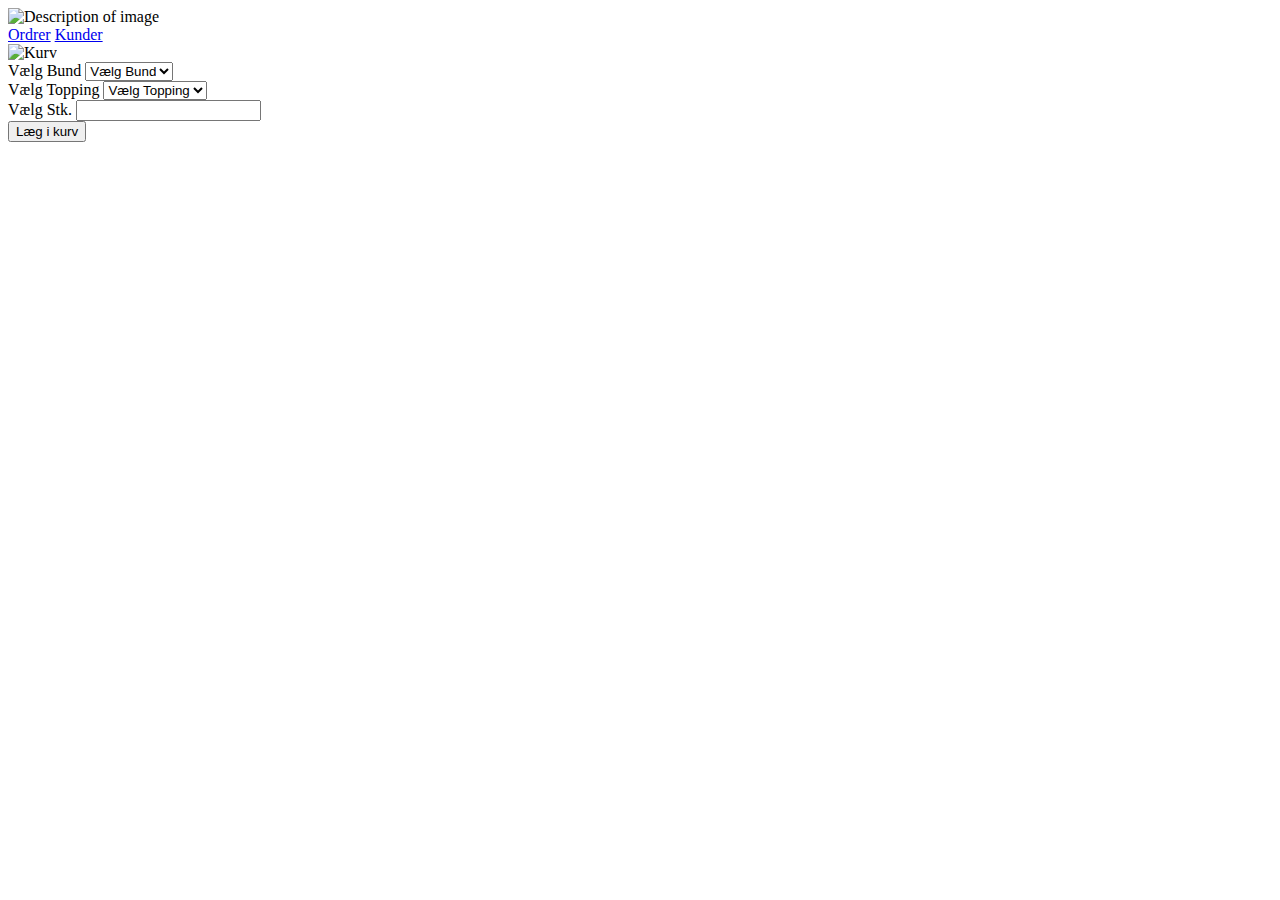
==== src/main/resources/templates/index.html @ 4ad125b9 "Changes by thran" ====
<!doctype html>
<html lang="en">
<head>
    <meta charset="UTF-8">
    <meta name="viewport" content="width=device-width, initial-scale=1">
    <link href="/css/styles.css" th:href="@{/css/styles.css}" rel="stylesheet"/>
    <title>Cupcakes</title>
</head>
<body>

<div class = "g-frontpage">

    <div class ="header">
        <div class = "picture">
            <img src="/images/img.png" alt="Description of image" width="1500" height="300">

        </div>
    </div>

    <div class = "nav-bar">
        <div class ="nav-left">
            <a href="#">Ordrer</a>
            <a href="#">Kunder</a>
            </div>

        <div class ="nav-right">
       <!--     <span class="email" th:text="${user.email}">brugernavn@email.com</span>
            <span class="balance" th:text="'Saldo: ' + ${session.user.balance} + ' kr'">Saldo: 200 kr</span>
            -->
            <img src="/public/images/lillabasket.png" alt="Kurv" class="cart-icon"  title="Gå til indkøbskurv">

        </div>

    </div>

        <div class = "input-fields">
            <form action = "/" method = "post">
                <div class = "select-bottom">
                <label for="select-bottom">Vælg Bund</label>
                <select id="select-bottom" name="select-bottom" required>
                    <option value="" disabled selected>Vælg Bund</option>
                    <option th:each="b : ${bottoms}"
                            th:value="${b.id}"
                            th:text="${b.name + ' - ' + b.price + ' kr'}">
                    </option>
                </select>
                </div>
<!--
                 <div class = "select-bottom">
                    <label for="select-bottom">Vælg Bund </label>
                    <select id="select-bottom" name="select-bottom" required>
                        <option value=""disabled selected>Vælg Bund:</option>
                        <option value="Chocolate">Chocolate</option>
                        <option value="Vanilla">Vanilla</option>
                        <option value="Nutmeg">Nutmeg</option>
                        <option value="Pistacio">Pistacio</option>
                        <option value="Almond">Almond</option>

                    </select>
                </div>
-->
                <div class = "select-topping">
                    <label for="select-topping">Vælg Topping</label>
                    <select id="select-topping" name="select-topping" required>
                        <option value="" disabled selected>Vælg Topping</option>
                        <option th:each="t : ${toppings}"
                                th:value="${t.id}"
                                th:text="${t.name + ' - ' + t.price + ' kr'}">
                        </option>
                    </select>
                </div>
<!--
                <div class = "select-topping">
                    <label for="selecttopping">Vælg topping</label>
                    <select id="selecttopping" name="selecttopping" required>
                        <option value=""disabled selected>Vælg Topping</option>
                        <option value="Chocolate">Chocolate</option>
                        <option value="Blueberry" >Blueberry</option>
                        <option value="Raspberry" >Raspberry</option>
                        <option value="Crispy">Crispy</option>
                        <option value="Strawberry">Strawberry</option>
                        <option value="Rum/Raisin">Rum/Raisin</option>
                        <option value="Orange">Orange</option>
                        <option value="Lemon">Lemon</option>
                        <option value="Blue cheese">Blue cheese</option>
                    </select>


                    <br>
                </div> -->

                <div class = "quantity">
                    <label for="quantity">Vælg Stk.</label>
                    <input type = "number" id="quantity" quantity="quantity" required><br>
                </div>

                    <button type = "submit">Læg i kurv</button>


            </form>
        </div>

</div>



</body>

</html>
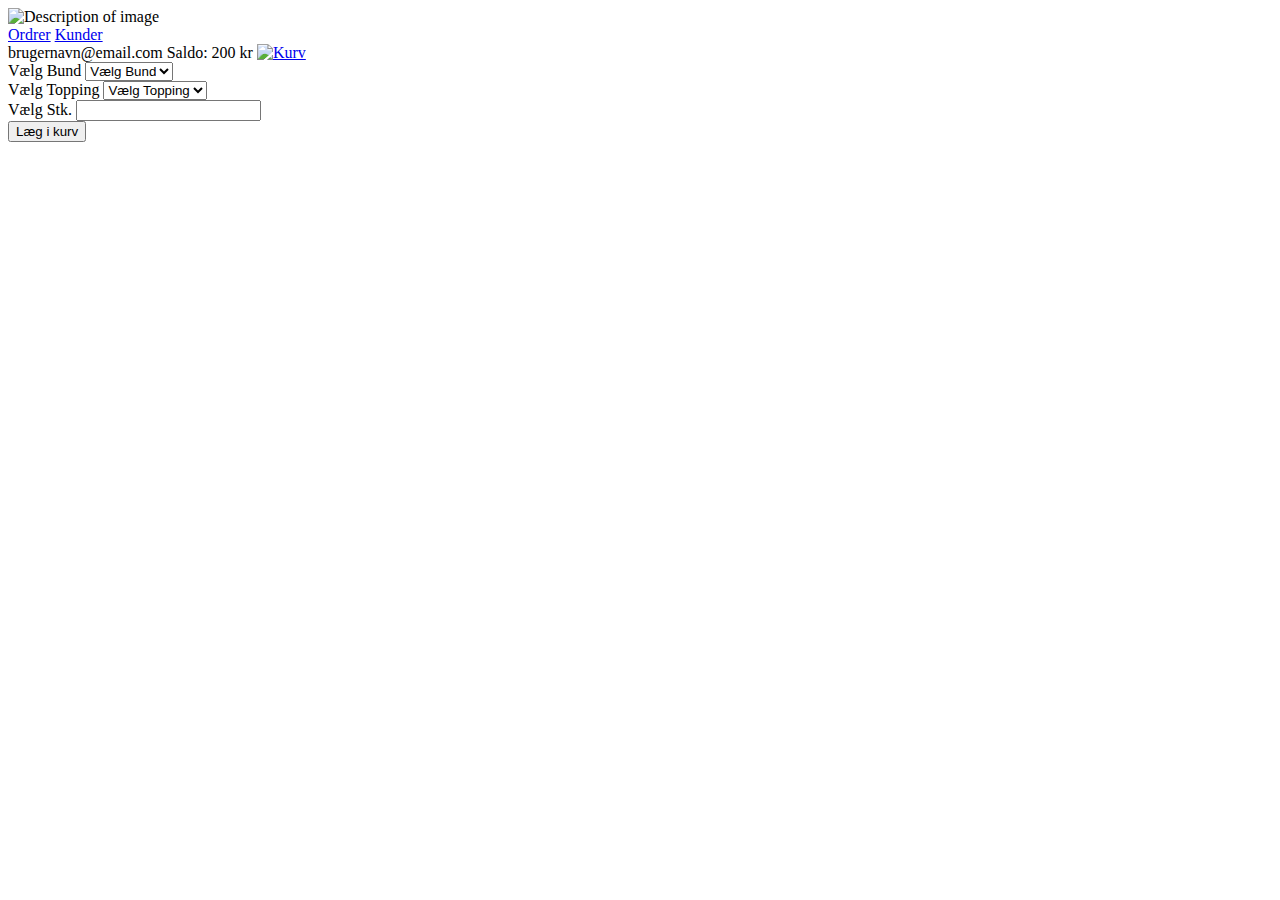
==== commit 2b996e0e: "Changes by thran" ====
--- a/src/main/resources/templates/index.html
+++ b/src/main/resources/templates/index.html
@@ -24,11 +24,12 @@
             </div>
 
         <div class ="nav-right">
-       <!--     <span class="email" th:text="${user.email}">brugernavn@email.com</span>
-            <span class="balance" th:text="'Saldo: ' + ${session.user.balance} + ' kr'">Saldo: 200 kr</span>
-            -->
-            <img src="/public/images/lillabasket.png" alt="Kurv" class="cart-icon"  title="Gå til indkøbskurv">
+           <span class="email" th:if="${user != null}" th:text="${user.email}">brugernavn@email.com</span>
+            <span class="balance" th:if="${user != null}" th:text="'Saldo: ' + ${session.user.balance} + ' kr'">Saldo: 200 kr</span>
 
+            <a href="/basket">
+            <img src="/images/lillabasket.png" alt="Kurv" class="cart-icon"  title="Gå til indkøbskurv">
+            </a>
         </div>
 
     </div>
@@ -37,7 +38,7 @@
             <form action = "/" method = "post">
                 <div class = "select-bottom">
                 <label for="select-bottom">Vælg Bund</label>
-                <select id="select-bottom" name="select-bottom" required>
+                <select id="select-bottom" name="bottom_id" required>
                     <option value="" disabled selected>Vælg Bund</option>
                     <option th:each="b : ${bottoms}"
                             th:value="${b.id}"
@@ -45,23 +46,10 @@
                     </option>
                 </select>
                 </div>
-<!--
-                 <div class = "select-bottom">
-                    <label for="select-bottom">Vælg Bund </label>
-                    <select id="select-bottom" name="select-bottom" required>
-                        <option value=""disabled selected>Vælg Bund:</option>
-                        <option value="Chocolate">Chocolate</option>
-                        <option value="Vanilla">Vanilla</option>
-                        <option value="Nutmeg">Nutmeg</option>
-                        <option value="Pistacio">Pistacio</option>
-                        <option value="Almond">Almond</option>
 
-                    </select>
-                </div>
--->
                 <div class = "select-topping">
                     <label for="select-topping">Vælg Topping</label>
-                    <select id="select-topping" name="select-topping" required>
+                    <select id="select-topping" name="topping_id" required>
                         <option value="" disabled selected>Vælg Topping</option>
                         <option th:each="t : ${toppings}"
                                 th:value="${t.id}"
@@ -69,29 +57,11 @@
                         </option>
                     </select>
                 </div>
-<!--
-                <div class = "select-topping">
-                    <label for="selecttopping">Vælg topping</label>
-                    <select id="selecttopping" name="selecttopping" required>
-                        <option value=""disabled selected>Vælg Topping</option>
-                        <option value="Chocolate">Chocolate</option>
-                        <option value="Blueberry" >Blueberry</option>
-                        <option value="Raspberry" >Raspberry</option>
-                        <option value="Crispy">Crispy</option>
-                        <option value="Strawberry">Strawberry</option>
-                        <option value="Rum/Raisin">Rum/Raisin</option>
-                        <option value="Orange">Orange</option>
-                        <option value="Lemon">Lemon</option>
-                        <option value="Blue cheese">Blue cheese</option>
-                    </select>
 
-
-                    <br>
-                </div> -->
 
                 <div class = "quantity">
                     <label for="quantity">Vælg Stk.</label>
-                    <input type = "number" id="quantity" quantity="quantity" required><br>
+                    <input type = "number" id="quantity" name="quantity" required><br>
                 </div>
 
                     <button type = "submit">Læg i kurv</button>
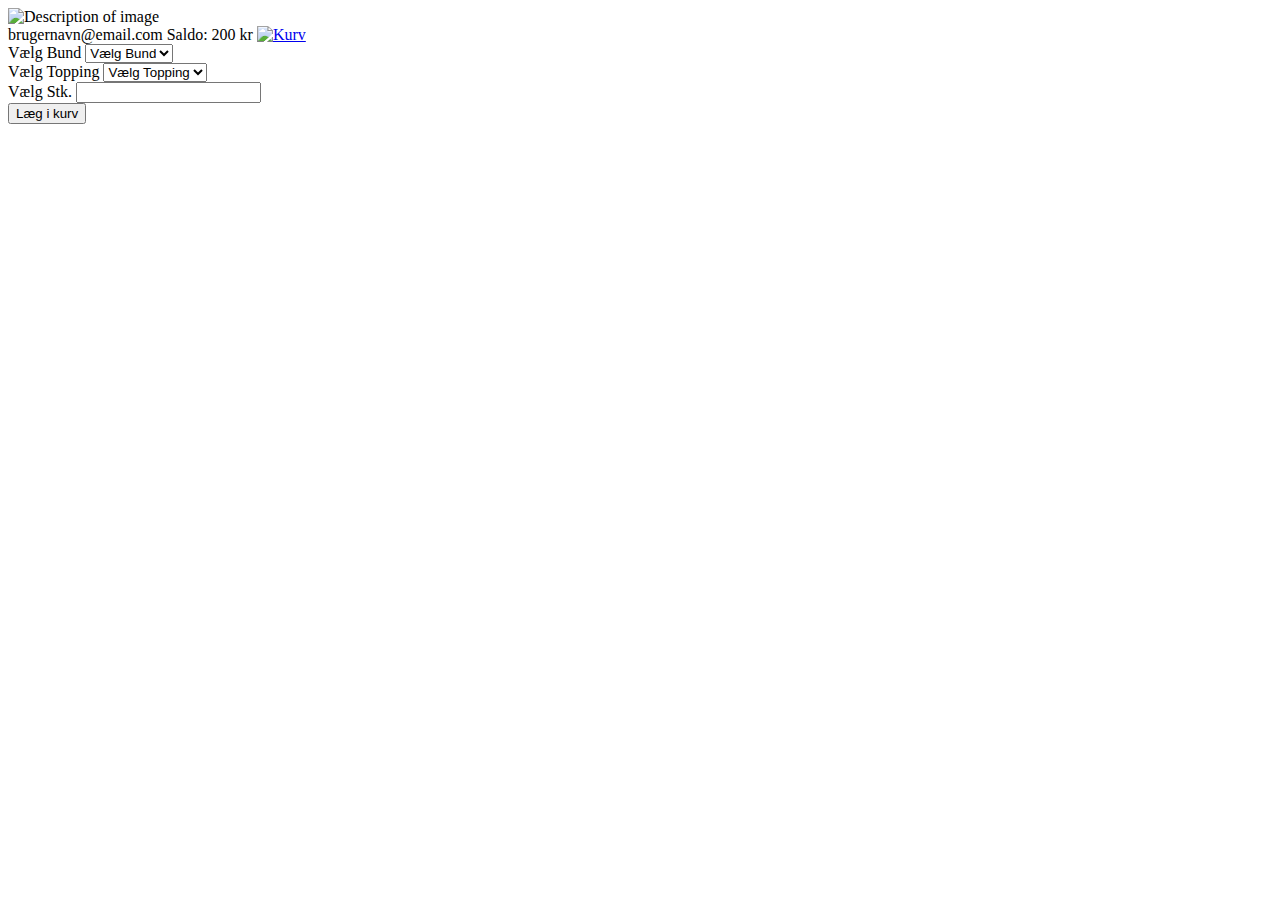
==== commit bc5edbd0: "Fixed code" ====
--- a/src/main/resources/templates/index.html
+++ b/src/main/resources/templates/index.html
@@ -19,13 +19,13 @@
 
     <div class = "nav-bar">
         <div class ="nav-left">
-            <a href="#">Ordrer</a>
-            <a href="#">Kunder</a>
+            <!-- <a href="#">Ordrer</a>   This needs to be something else.
+            <a href="#">Kunder</a>        This needs to be something else.          -->
             </div>
 
         <div class ="nav-right">
            <span class="email" th:if="${user != null}" th:text="${user.email}">brugernavn@email.com</span>
-            <span class="balance" th:if="${user != null}" th:text="'Saldo: ' + ${session.user.balance} + ' kr'">Saldo: 200 kr</span>
+            <span class="balance" th:if="${user != null}" th:text="'Saldo: ' + ${user.balance} + ' kr'">Saldo: 200 kr</span>
 
             <a href="/basket">
             <img src="/images/lillabasket.png" alt="Kurv" class="cart-icon"  title="Gå til indkøbskurv">
@@ -35,7 +35,7 @@
     </div>
 
         <div class = "input-fields">
-            <form action = "/" method = "post">
+            <form action = "/index" method = "post">
                 <div class = "select-bottom">
                 <label for="select-bottom">Vælg Bund</label>
                 <select id="select-bottom" name="bottom_id" required>
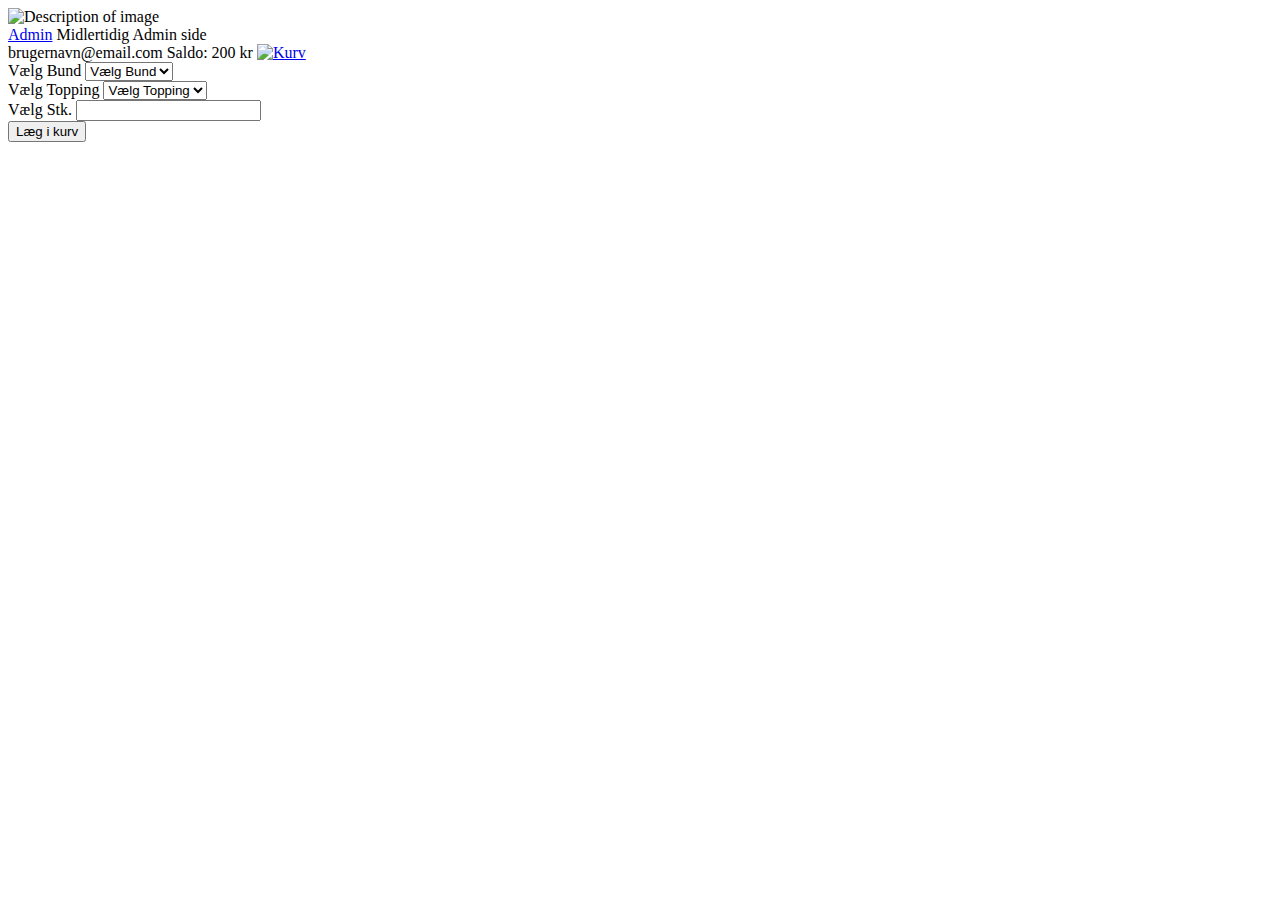
==== commit d840c451: "Fixed code" ====
--- a/src/main/resources/templates/index.html
+++ b/src/main/resources/templates/index.html
@@ -19,8 +19,7 @@
 
     <div class = "nav-bar">
         <div class ="nav-left">
-            <!-- <a href="#">Ordrer</a>   This needs to be something else.
-            <a href="#">Kunder</a>        This needs to be something else.          -->
+             <a href="/admin">Admin</a> Midlertidig Admin side
             </div>
 
         <div class ="nav-right">
